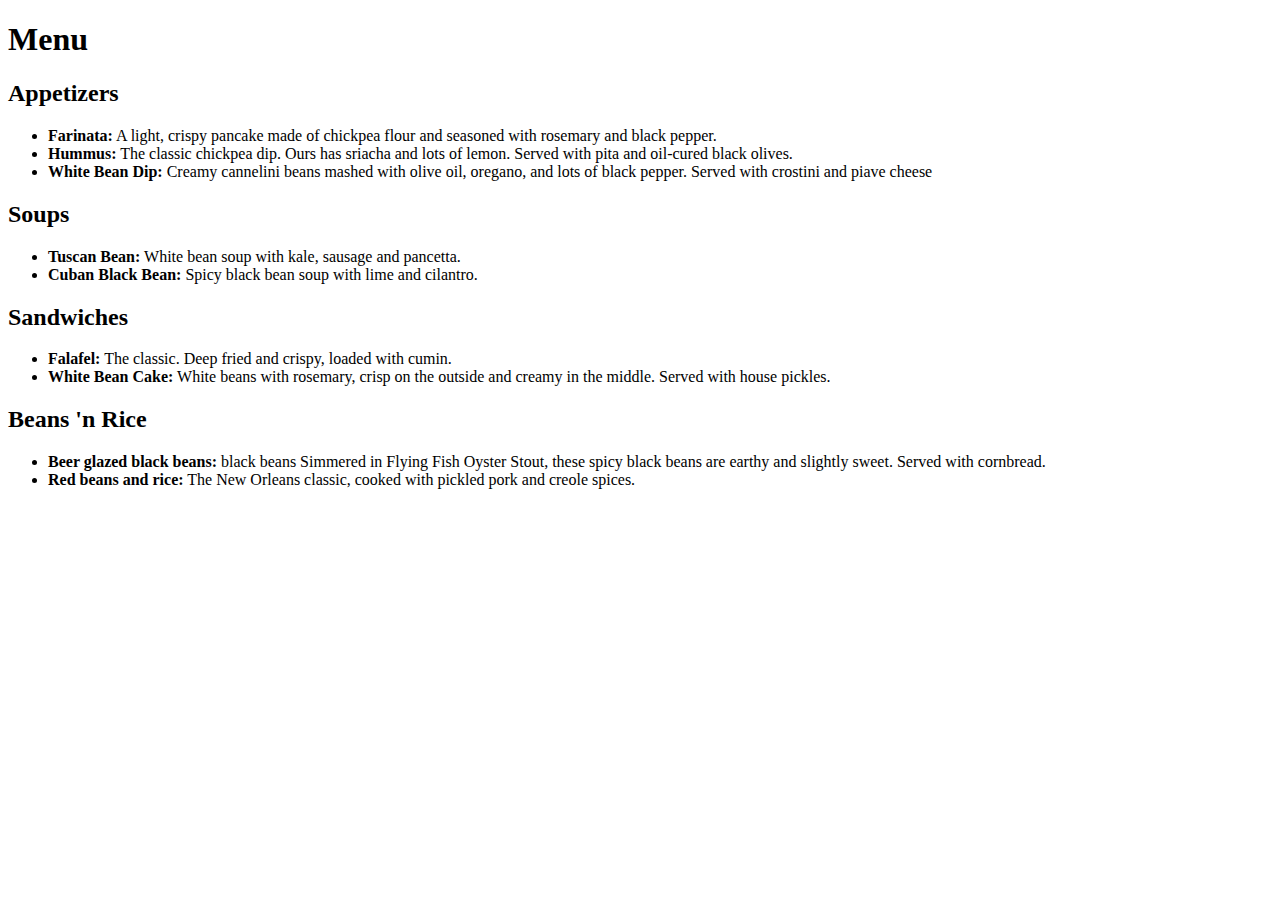
==== menu.html @ f8adf41d "Added html features" ====
<!DOCTYPE HTML>
<html>
<head>
  <title> Menu </title>
  <meta charset="utf-8"
</head>
<body>

<h1> Menu </h1>

<h2>Appetizers</h2>
<ul>
<li><strong>Farinata:</strong> A light, crispy pancake made of chickpea flour and seasoned with rosemary and black pepper.</li>

<li><strong>Hummus:</strong> The classic chickpea dip. Ours has sriacha and lots of lemon. Served with pita and oil-cured black olives.</li>

<li><strong>White Bean Dip:</strong> Creamy cannelini beans mashed with olive oil, oregano, and lots of black pepper. Served with crostini and piave cheese</li>
</ul>

<h2>Soups</h2>
<ul>
<li><strong>Tuscan Bean:</strong> White bean soup with kale, sausage and pancetta.</li>

<li><strong>Cuban Black Bean:</strong> Spicy black bean soup with lime and cilantro.</li>
</ul>

<h2>Sandwiches</h2>
<ul>
<li><strong>Falafel:</strong> The classic. Deep fried and crispy, loaded with cumin.</li>

<li><strong>White Bean Cake:</strong> White beans with rosemary, crisp on the outside and creamy in the middle. Served with house pickles.</li>
</ul>

<h2>Beans 'n Rice</h2>
<ul>
<li><strong>Beer glazed black beans:</strong> black beans Simmered in Flying Fish Oyster Stout, these spicy black beans are earthy and slightly sweet. Served with cornbread.</li>

<li><strong>Red beans and rice:</strong> The New Orleans classic, cooked with pickled pork and creole spices.</li>
</ul>
</body>
</html>
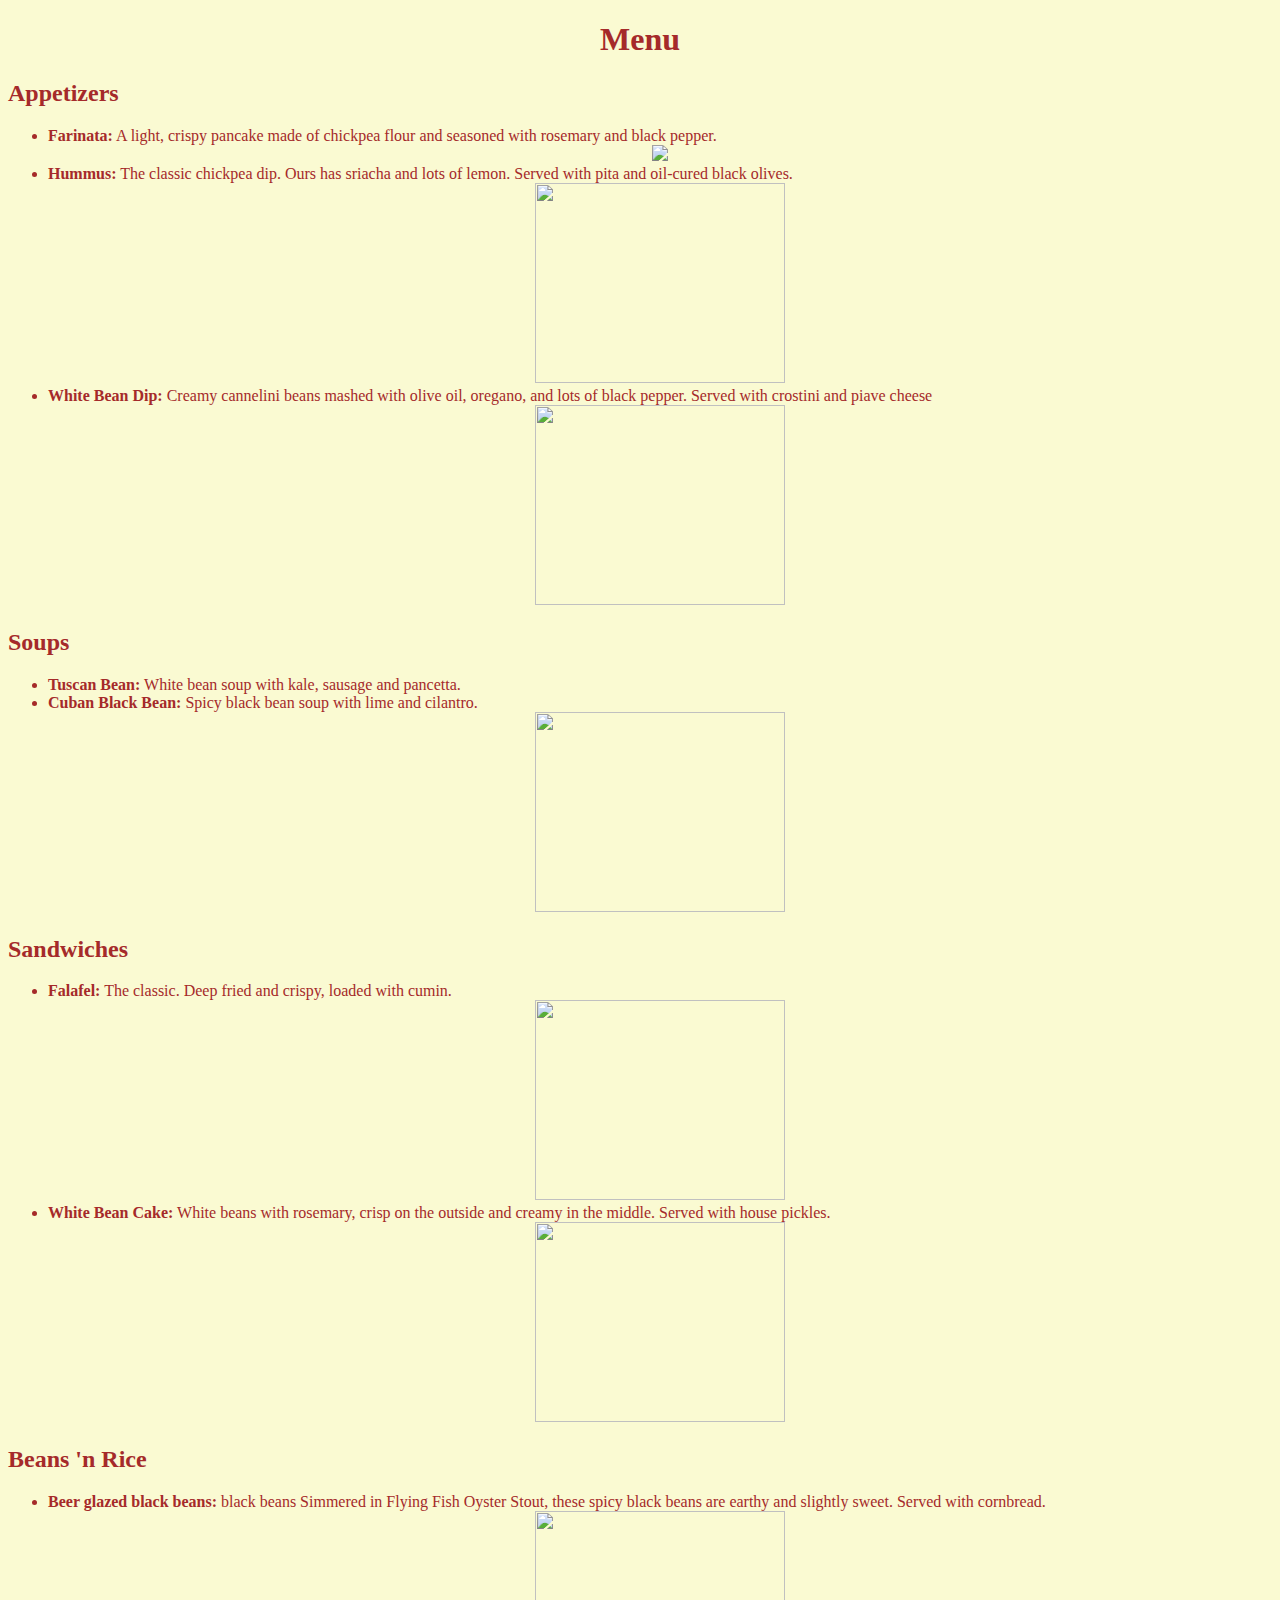
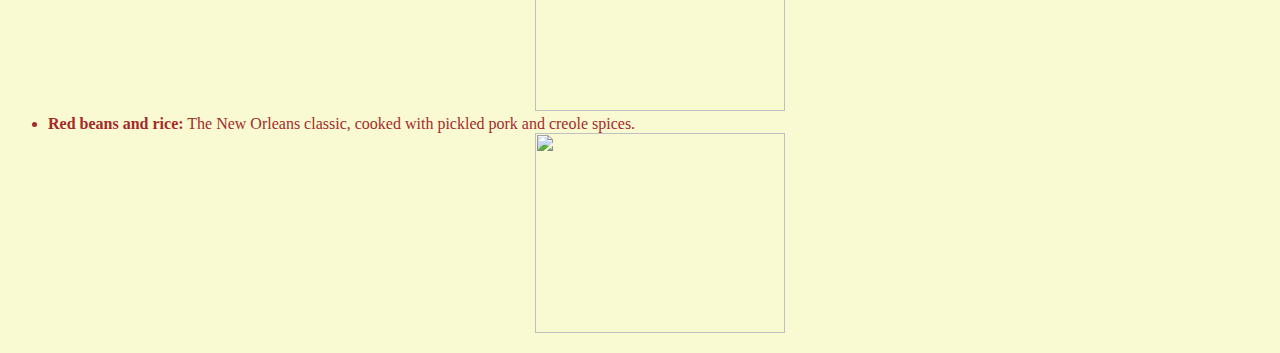
==== commit 3a570136: "Finished the Project adding HTML and style sheet features." ====
--- a/menu.html
+++ b/menu.html
@@ -2,19 +2,27 @@
 <html>
 <head>
   <title> Menu </title>
-  <meta charset="utf-8"
+  <meta charset="utf-8">
+  <link rel="stylesheet" href="style.css">
 </head>
-<body>
-
+<body id="body2" class="body2">
+<div id="Menu2" class="MenuHeader">
 <h1> Menu </h1>
-
+</div>
 <h2>Appetizers</h2>
 <ul>
 <li><strong>Farinata:</strong> A light, crispy pancake made of chickpea flour and seasoned with rosemary and black pepper.</li>
-
+<div id="Farinata" class="Pictures">
+<img src="Images/Farinata.jpg" style="width:25opx;height:200px;" >
+</div>
 <li><strong>Hummus:</strong> The classic chickpea dip. Ours has sriacha and lots of lemon. Served with pita and oil-cured black olives.</li>
-
+<div id="Hummus" class="Pictures">
+  <img src="Images/hummus.jpg" style="width:250px;height:200px;">
+</div>
 <li><strong>White Bean Dip:</strong> Creamy cannelini beans mashed with olive oil, oregano, and lots of black pepper. Served with crostini and piave cheese</li>
+<div id="WhiteBeanDip" class="Pictures">
+  <img src="Images/white_beans.jpg" style="width:250px;height:200px;">
+</div>
 </ul>
 
 <h2>Soups</h2>
@@ -22,20 +30,33 @@
 <li><strong>Tuscan Bean:</strong> White bean soup with kale, sausage and pancetta.</li>
 
 <li><strong>Cuban Black Bean:</strong> Spicy black bean soup with lime and cilantro.</li>
+<div id="CubanBlackBean" class="Pictures">
+  <img src="Images/Dal.jpg" style="width:250px;height:200px;">
+</div>
 </ul>
 
 <h2>Sandwiches</h2>
 <ul>
 <li><strong>Falafel:</strong> The classic. Deep fried and crispy, loaded with cumin.</li>
-
+<div id="Falafel" class="Pictures">
+  <img src="Images/falafel.jpg" style="width:250px;height:200px;">
+</div>
 <li><strong>White Bean Cake:</strong> White beans with rosemary, crisp on the outside and creamy in the middle. Served with house pickles.</li>
+<div id="WhiteBeanCake" class="Pictures">
+  <img src="Images/whitebeancake.jpg" style="width:250px;height:200px;">
+</div>
 </ul>
 
 <h2>Beans 'n Rice</h2>
 <ul>
 <li><strong>Beer glazed black beans:</strong> black beans Simmered in Flying Fish Oyster Stout, these spicy black beans are earthy and slightly sweet. Served with cornbread.</li>
-
+<div id="BGBlackBeans" class="Pictures">
+  <img src="Images/black_beans.jpg" style="width:250px;height:200px;">
+</div>
 <li><strong>Red beans and rice:</strong> The New Orleans classic, cooked with pickled pork and creole spices.</li>
+<div id="RBAndRice" class="Pictures">
+  <img src="Images/Red_Beans_and_Rice.jpg" style="width:250px;height:200px;">
+</div>
 </ul>
 </body>
 </html>
--- a/style.css
+++ b/style.css
@@ -0,0 +1,126 @@
+#List1 {
+  list-style: none;
+}
+
+#OurStory {
+  color: brown;
+}
+
+#Menu {
+  color: brown;
+}
+
+#UpcomingEvents {
+  color: brown;
+}
+
+
+#body {
+  padding: inherit;
+  background-color: LightGoldenRodYellow;
+}
+
+#ATG {
+  float: inherit;
+  border: 5px solid brown;
+}
+#RealMeal {
+  float: inherit;
+  border: 5px solid brown;
+  margin-top: .5em;
+}
+
+#TBT {
+  float: inherit;
+  margin-top: .5em;
+  border: 5px solid brown;
+}
+#DarkRedKidney {
+  text-align: center;
+  margin-top: .5em;
+}
+
+
+#body2 {
+  padding: inherit;
+  background-color: LightGoldenRodYellow;
+  color: brown;
+}
+#OurStory {
+  text-align: center;
+}
+
+#body3 {
+  padding: inherit;
+  background-color: LightGoldenRodYellow;
+  color:brown;
+}
+#body4 {
+  padding: inherit;
+  background-color: LightGoldenRodYellow;
+  color: brown;
+}
+#TheBeanTruck {
+  float: none;
+  text-align: center;
+  color: brown;
+}
+#UE {
+  text-align: center;
+}
+
+#Farinata {
+  text-align: center;
+}
+#Hummus {
+  text-align: center;
+}
+#WhiteBeanDip {
+  text-align: center;
+}
+#CubanBlackBean {
+  text-align: center;
+}
+#Falafel {
+  text-align: center;
+}
+#WhiteBeanCake {
+  text-align: center;
+}
+#BGBlackBeans {
+  text-align: center;
+}
+#RBAndRice {
+  text-align: center;
+}
+#Menu2 {
+  text-align: center;
+}
+#p {
+  border: 5px solid brown;
+  color: brown;
+  float: right;
+  width: 70%;
+  margin-left: .5em;
+}
+#Look {
+  border: 5px solid brown;
+
+}
+#List2 {
+  border: 5px solid brown;
+  margin-top: .5em;
+}
+
+#MenuBox {
+  float: left;
+  border: 5px solid brown;
+  color: brown;
+  width: 27%;
+}
+
+#Picture {
+  text-align: center;
+  padding: 1em;
+  margin: 1em;
+}
